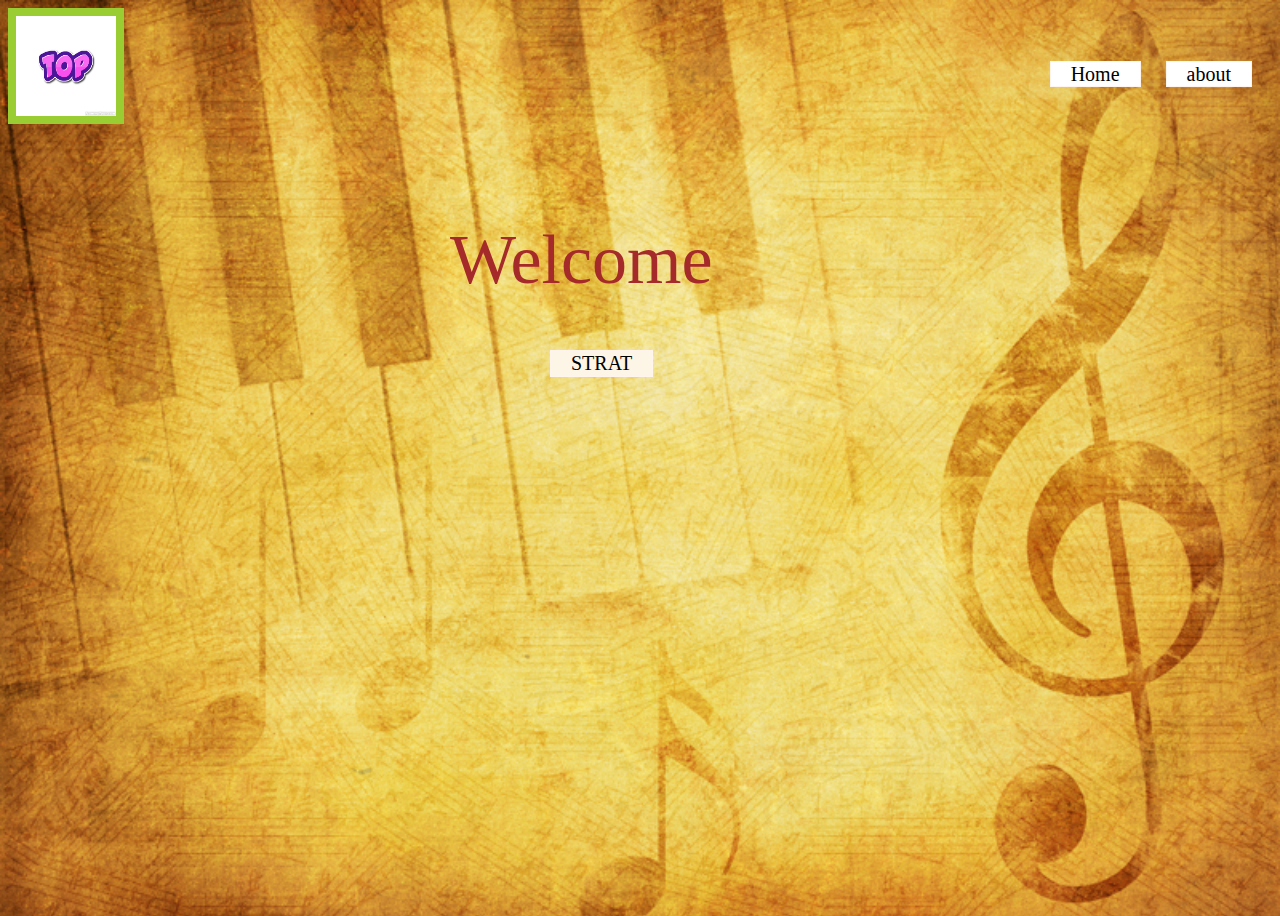
==== h4.html @ f36c6a3d "version" ====
<!DOCTYPE html>
<html lang="en">
<head>
    <title>Song</title>
    <link rel="stylesheet" type="text/css" href="style.css">

</head>
<body>
    <header>
            <div class="list">
              <ul>
                 <li><a href="#">Home</a></li>
                 
                 <li><a href="about.html">about</a></li>
              </ul>
            <div class="apple">
              <img src="o.png" width="100px" height="100px">

            </div>
            <div class="pig">
                <p style="font-size: 70px;";>Welcome</p>
                <div class="start">
                  <a href="photo.html"; style="color:black;">STRAT</a>
                </div>
            </div>
    </header>
</body>
</html>
---- style.css ----
*{
    font-family:cursive;
    font-size:20px;
    text-decoration: none;
    
}
body{
    background-image: url(b.jpg);
    background-size: cover;
}
header{
    
    background-position: center;
    background-size: cover;
    
}
.list{
      height: 100vh;
      background-size: cover;
      background-position: center;
}
.list ul{
     float: right;
     margin-top: 55px;
}
.list li{
    display:inline-block;
    margin-right: 20px;
}
.list li a{
    color:black;
    padding: 1px 20px;
    border: 1px solid seashell;
    background: white;


}

.pig{
    position: absolute;
    top:150px;
    left:450px;
    transform: translate(-50%-50%);
    
}
.pig p{
    color:brown;
    font-size: 100px;
}
.start{
    position: absolute;
    top:200px;
    left:100px;
    transform: translate(-50%-50%);
    border: 1px solid seashell;
    padding: 1px 20px;
    background-color: oldlace;


}
.apple{
    border:  8px solid yellowgreen;
    width: 100px;
    height: 100px;
}
.what{
    height:100vh;
    width: 100%;
    text-align: center;
   }
.what p{
    color: black;
    display:inline-block;
    margin-top: 0;
}
.aaaa{
    display: inline-block;
    margin: 10px;
    padding:3px;
    background-color: blanchedalmond;
    width: 320px;
    height: 300px;
    border: solid 2px wheat;
    background-repeat: no-repeat;
    background-size: cover;
    text-align: center;
    
}
.aaaa > p{
    margin-top: 263px;
    background: goldenrod;
    font-size: 28px;
}
.grid{
    width: 1400px;
    height: auto;
    display: inline-block;
    background-color:none;
    margin-left: 250px;
    position: absolute;
}
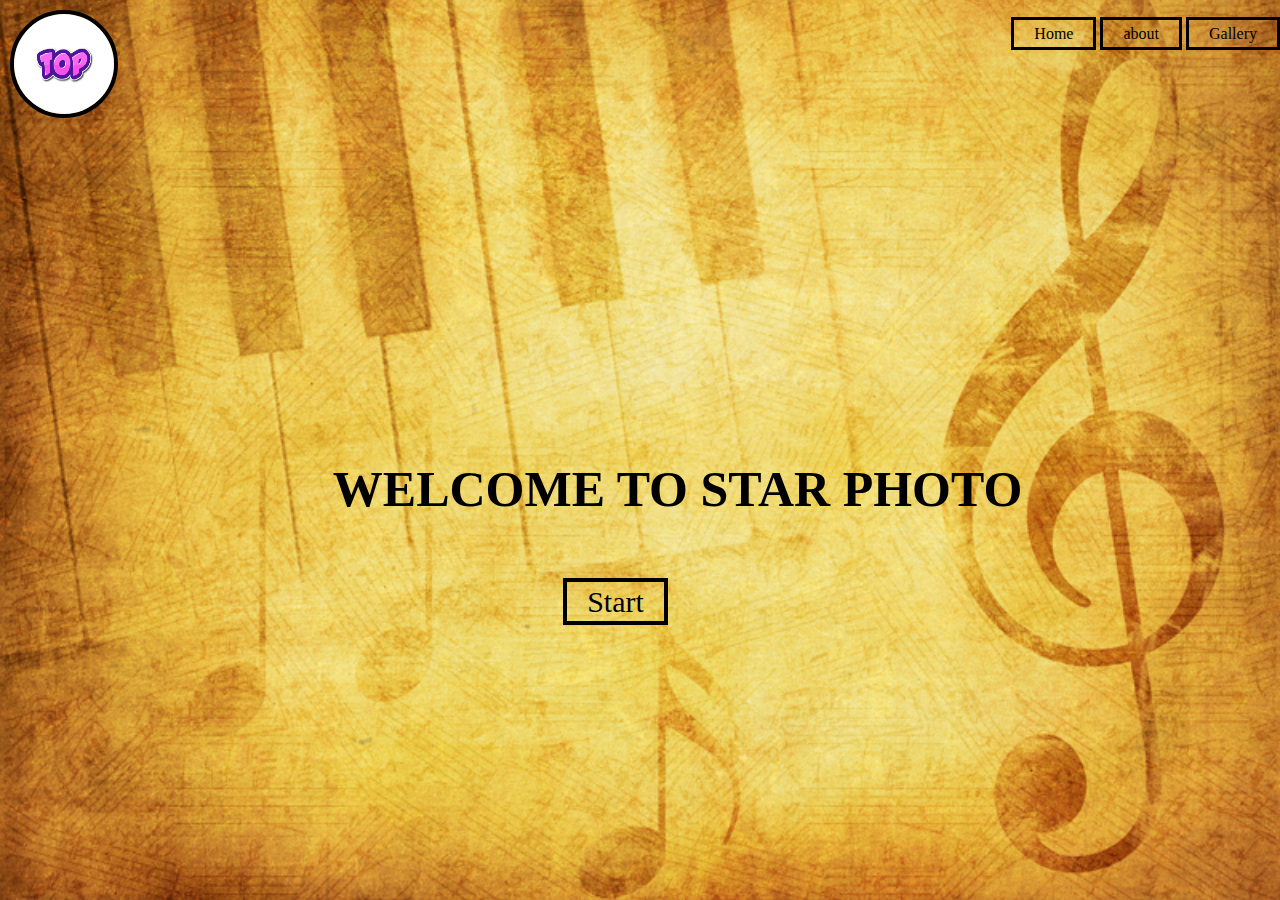
==== commit 4669c8a5: "version2" ====
--- a/h4.html
+++ b/h4.html
@@ -1,28 +1,29 @@
 <!DOCTYPE html>
 <html lang="en">
 <head>
-    <title>Song</title>
+    <title>Star Photo</title>
     <link rel="stylesheet" type="text/css" href="style.css">
 
 </head>
 <body>
     <header>
-            <div class="list">
+            <div>
               <ul>
                  <li><a href="#">Home</a></li>
-                 
-                 <li><a href="about.html">about</a></li>
+                  <li><a href="about.html">about</a></li>
+                  <li><a href="#">Gallery</a></li>
               </ul>
+            </div>
             <div class="apple">
               <img src="o.png" width="100px" height="100px">
-
             </div>
-            <div class="pig">
-                <p style="font-size: 70px;";>Welcome</p>
-                <div class="start">
-                  <a href="photo.html"; style="color:black;">STRAT</a>
-                </div>
+            <div class="title">
+               <h1>WELCOME  TO STAR PHOTO</h1>
             </div>
+            <div class="button">
+                <a href="picture.html" class="btn">Start</a>
+            </div>
+        
     </header>
 </body>
 </html>--- a/style.css
+++ b/style.css
@@ -1,103 +1,120 @@
 *{
-    font-family:cursive;
-    font-size:20px;
-    text-decoration: none;
+    margin: 0;
+    padding: 0;
+    font-family: Cambria, Cochin, Georgia, Times, 'Times New Roman', serif;
+}
+
+
+header{
+    
+   background-image: url(b.jpg);
+   height: 100vh;
+   background-size:cover ;
+   background-position: center;
     
 }
-body{
-    background-image: url(b.jpg);
-    background-size: cover;
+ul{
+    float: right;
+    list-style-type: none;
+    margin-top: 25px;
 }
-header{
-    
-    background-position: center;
-    background-size: cover;
-    
+ul li{
+    display: inline-block;
+}
+ul li a{
+    text-decoration:none ;
+    color:black;
+    padding: 5px 20px;
+    border:3px solid black;
+    transition: 0.6s ease;
+}
+ul li a:hover{
+    background-color: white;
+    color:black;
 }
 .list{
-      height: 100vh;
-      background-size: cover;
-      background-position: center;
+    max-width: 1600px;
+    margin:auto;
 }
-.list ul{
-     float: right;
-     margin-top: 55px;
+.apple img{
+    float:left;
+    margin:10px;
+    border-width: 4px;
+    border-style: solid;
+    border-radius: 100px;
 }
-.list li{
-    display:inline-block;
-    margin-right: 20px;
+.toy{
+    background-image: url(toy.jpg.jpg);
+    position: absolute;
+    top:50px;
+    left:150px;
+    transform: translate(-50%-50%);
 }
-.list li a{
-    color:black;
-    padding: 1px 20px;
-    border: 1px solid seashell;
-    background: white;
-
+.toy img{
+    float:left;
+    margin:10px;
+    border-width: 4px;
+    border-style: solid;
+    border-radius: 100px;
 
 }
-
-.pig{
+.title{
     position: absolute;
-    top:150px;
-    left:450px;
+    top: 50%;
+    left:26%;
+    transform: translate(-50%-50%);
+}
+.title h1{
+    color:black;
+    font-size: 50px;
+    margin-top:10px;
+}
+.button{
+    position: absolute;
+    top: 65%;
+    left:44%;
     transform: translate(-50%-50%);
     
 }
-.pig p{
-    color:brown;
-    font-size: 100px;
-}
-.start{
-    position: absolute;
-    top:200px;
-    left:100px;
-    transform: translate(-50%-50%);
-    border: 1px solid seashell;
-    padding: 1px 20px;
-    background-color: oldlace;
-
+.btn{
+    border: 4px solid black;
+    padding: 3px 20px;
+    color:black;
+    text-decoration: none;
+    transform: 0.6s ease;
+    font-size: 30px;
 
 }
-.apple{
-    border:  8px solid yellowgreen;
-    width: 100px;
-    height: 100px;
+.btn:hover{
+    background-color: white;
+    color:black;
 }
-.what{
-    height:100vh;
-    width: 100%;
-    text-align: center;
-   }
-.what p{
-    color: black;
-    display:inline-block;
-    margin-top: 0;
-}
-.aaaa{
-    display: inline-block;
-    margin: 10px;
-    padding:3px;
-    background-color: blanchedalmond;
-    width: 320px;
-    height: 300px;
-    border: solid 2px wheat;
-    background-repeat: no-repeat;
-    background-size: cover;
-    text-align: center;
-    
-}
-.aaaa > p{
-    margin-top: 263px;
-    background: goldenrod;
-    font-size: 28px;
-}
-.grid{
-    width: 1400px;
-    height: auto;
-    display: inline-block;
-    background-color:none;
-    margin-left: 250px;
-    position: absolute;
+.wirte{
+        position: absolute;
+        top: 5%;
+        left:35%;
+        transform: translate(-50%-50%);
+    }
+ .wirte h1{
+        color:black;
+        font-size: 40px;
+        margin-top:10px;
 }
 
 
+.team{
+    display: flex;
+    text-align: center;
+    width: auto;
+    justify-content: center;
+    background: chocolate;
+    margin: 5px;
+} 
+.team.Bruno_Mars{
+    background: cyan;
+    margin: 50px;
+    margin-bottom: 50px;
+    width: 300px;
+
+
+}